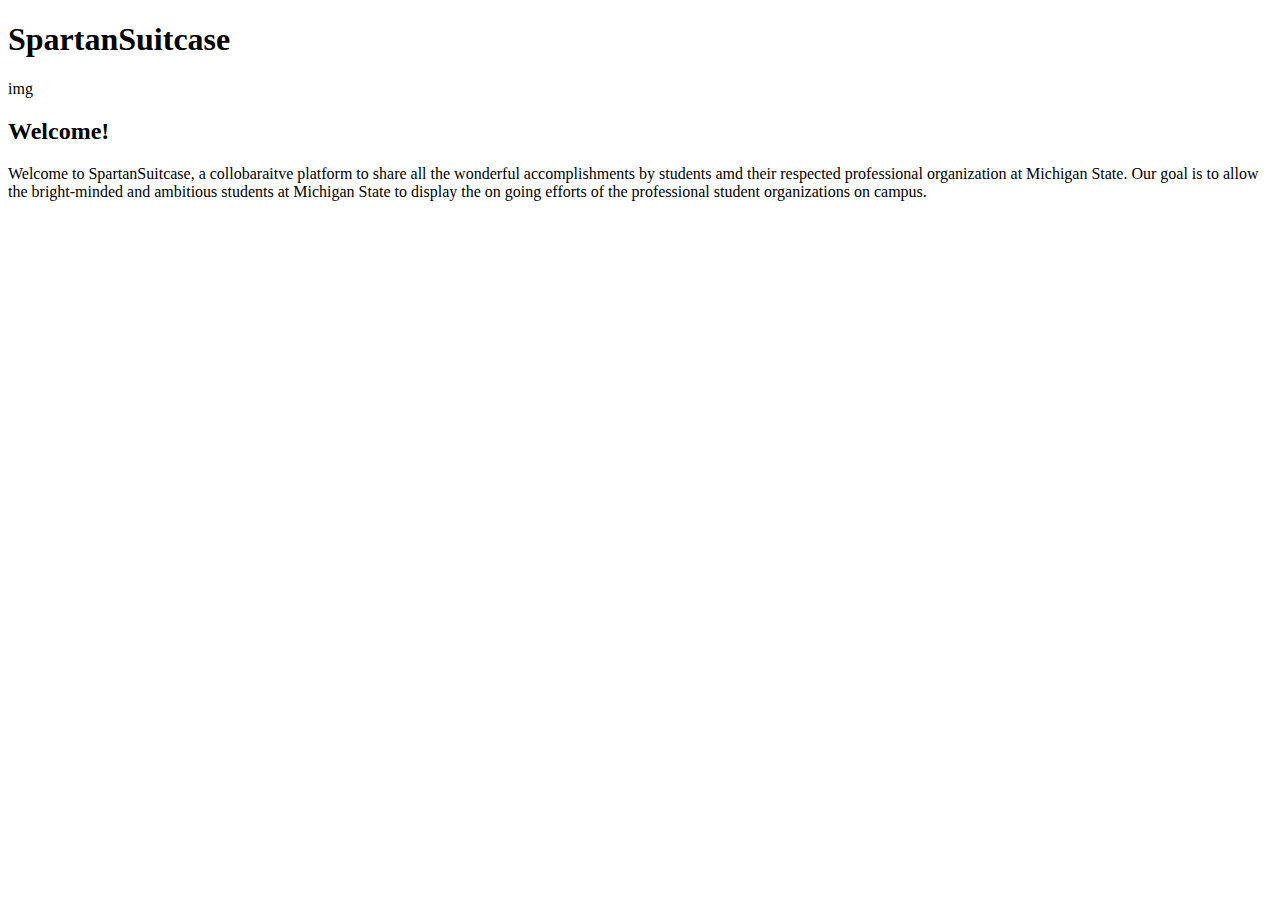
==== index.html @ 6a9853e7 "save" ====
<!DOCTYPE html>
<html lang="en">
<head>
    <meta charset="UTF-8">
    <meta http-equiv="X-UA-Compatible" content="IE=edge">
    <meta name="viewport" content="width=device-width, initial-scale=1.0">
    <link rel="stylesheet" href="stylesheet.css">
    <title>SpartanSuitcase</title>
</head>
<body>
    <header>
        <h1> SpartanSuitcase</h1>
        <p>img</p>
    </header>
    <section>
        <h2>Welcome!</h2>
        <p> Welcome to SpartanSuitcase, a collobaraitve platform to share all the wonderful accomplishments by students amd their respected professional organization at
             Michigan State. Our goal is to allow the bright-minded and ambitious students at Michigan State
             to display the on going efforts of the professional student organizations on campus. 
        </p>
    </section>
</body>
</html>
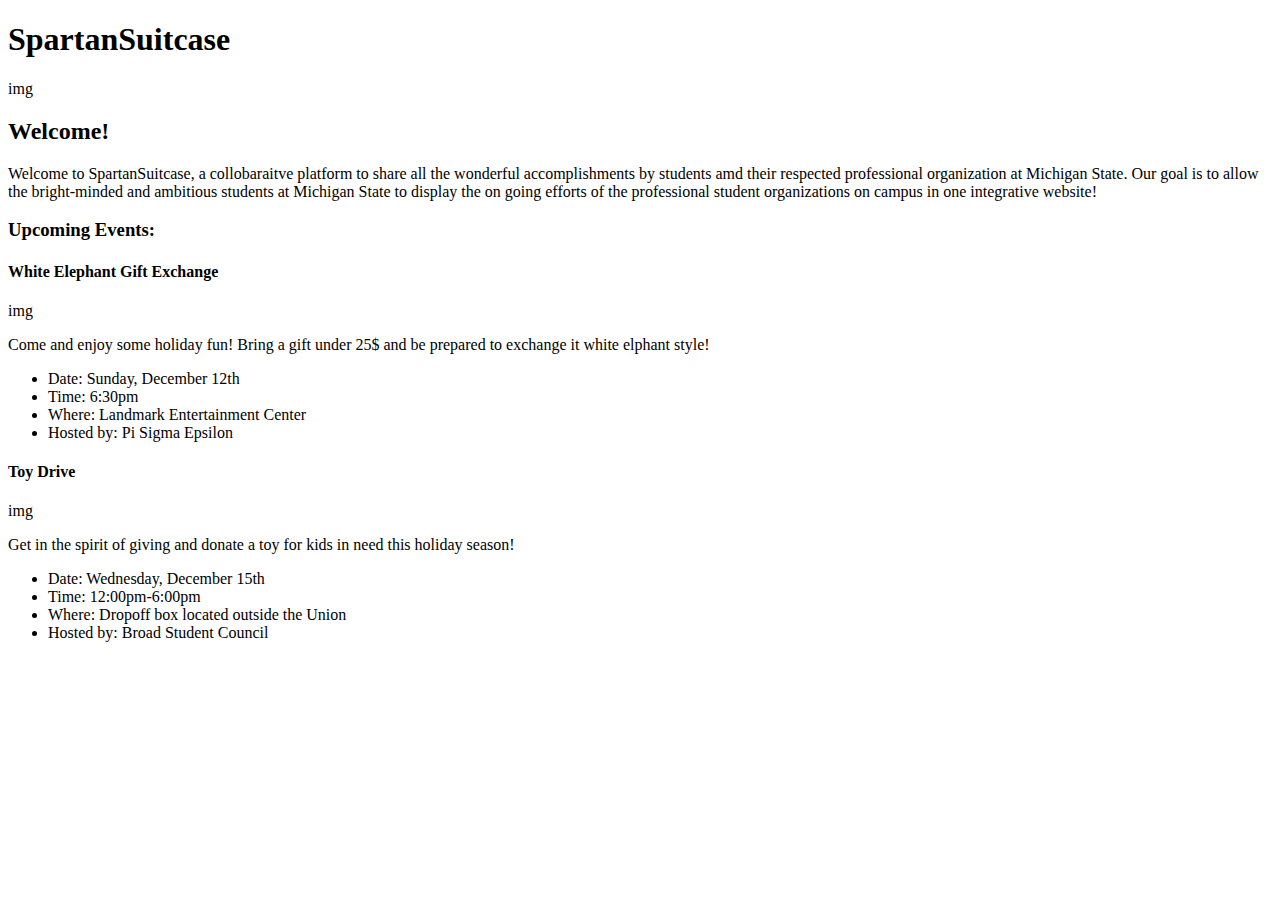
==== commit ae7fef4b: "yes" ====
--- a/index.html
+++ b/index.html
@@ -16,8 +16,32 @@
         <h2>Welcome!</h2>
         <p> Welcome to SpartanSuitcase, a collobaraitve platform to share all the wonderful accomplishments by students amd their respected professional organization at
              Michigan State. Our goal is to allow the bright-minded and ambitious students at Michigan State
-             to display the on going efforts of the professional student organizations on campus. 
+             to display the on going efforts of the professional student organizations on campus in one integrative website!
         </p>
+    </section>
+    <section>
+        <h3>Upcoming Events:</h3>
+            <h4>White Elephant Gift Exchange</h4>
+                <p> img </p>
+                <p>Come and enjoy some holiday fun! Bring a gift under 25$ and be prepared to exchange it white elphant style! </p>
+                <ul>
+                   <li>Date: Sunday, December 12th</li>
+                   <li>Time: 6:30pm</li>
+                   <li>Where: Landmark Entertainment Center</li>
+                   <li>Hosted by: Pi Sigma Epsilon</li>
+                </ul>
+            <h4>Toy Drive</h4>
+                <p>img</p>
+                <p>Get in the spirit of giving and donate a toy for kids in need this holiday season!</p>
+                <ul>
+                    <li>Date: Wednesday, December 15th</li>
+                    <li>Time: 12:00pm-6:00pm</li>
+                    <li>Where: Dropoff box located outside the Union</li>
+                    <li>Hosted by: Broad Student Council</li>
+                </ul>
+    </section>
+    <section>
+        
     </section>
 </body>
 </html>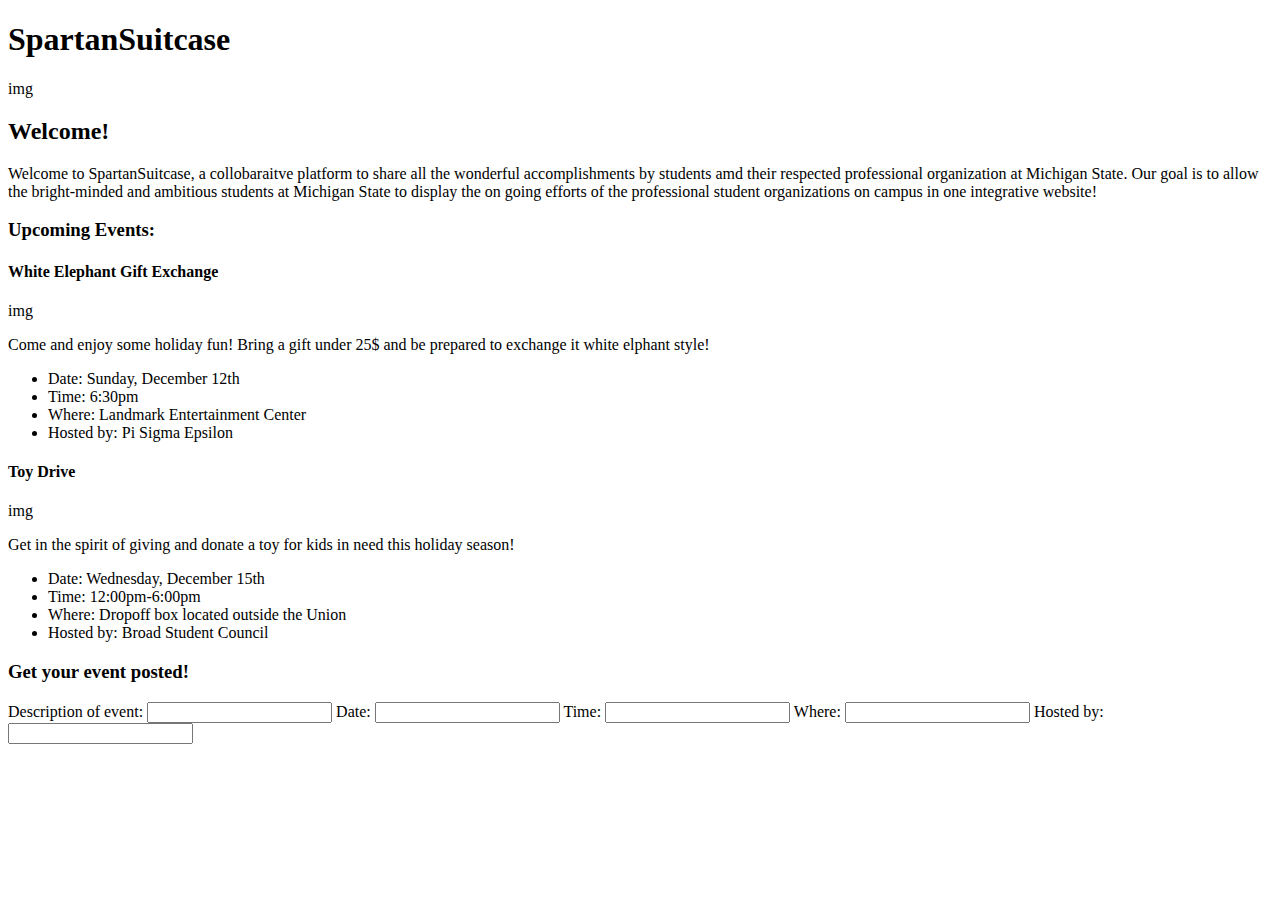
==== commit 5f7f3714: "img" ====
--- a/index.html
+++ b/index.html
@@ -41,7 +41,20 @@
                 </ul>
     </section>
     <section>
-        
+        <form>
+            <h3>Get your event posted!</h3>
+            <label>Description of event:</label>
+            <input type="text">
+            <label>Date:</label>
+            <input type="text">
+            <label>Time:</label>
+            <input type="text">
+            <label>Where:</label>
+            <input type="text">
+            <label>Hosted by:</label>
+            <input type="text">
+            
+        </form>
     </section>
 </body>
 </html>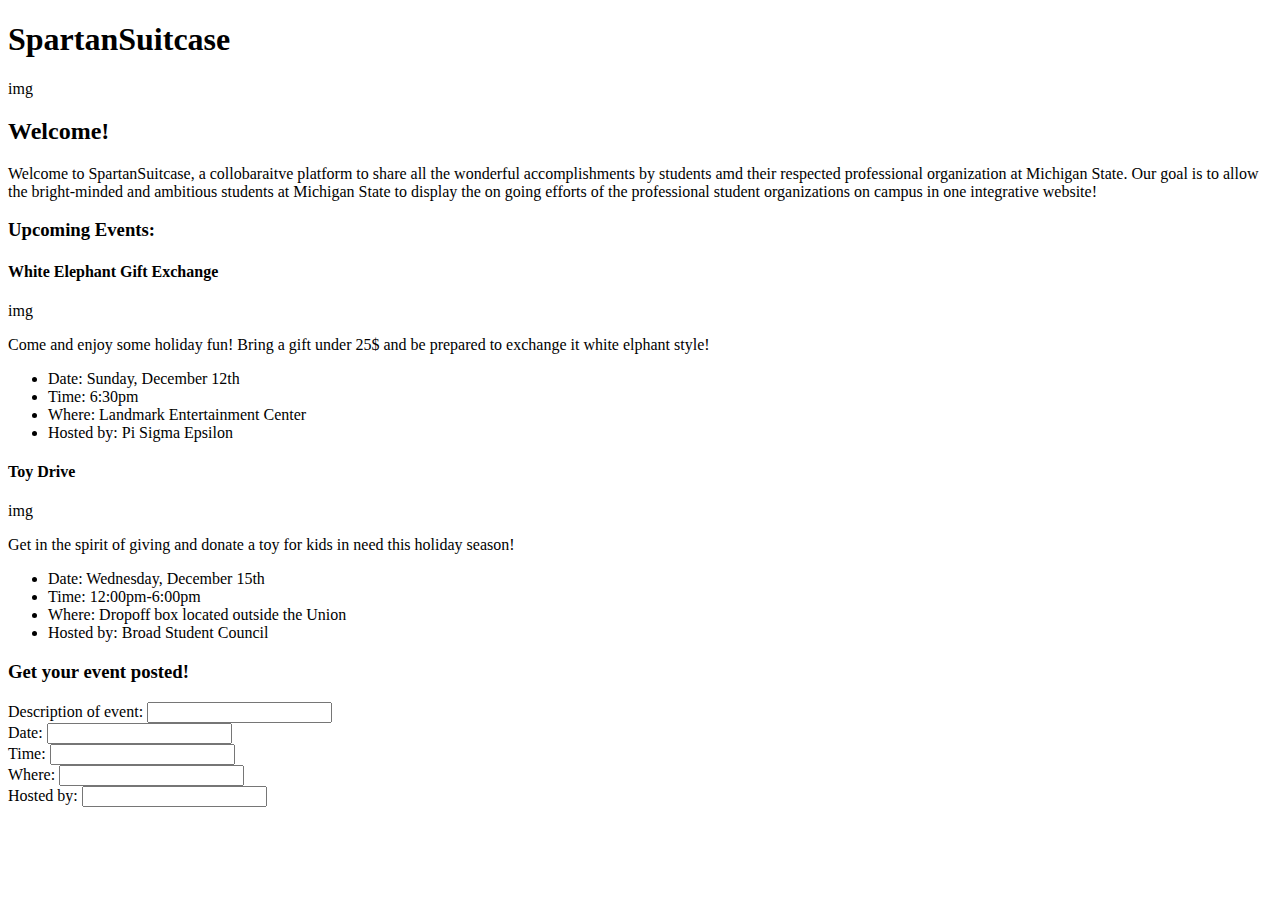
==== commit 807f3957: "hm" ====
--- a/index.html
+++ b/index.html
@@ -45,15 +45,22 @@
             <h3>Get your event posted!</h3>
             <label>Description of event:</label>
             <input type="text">
-            <label>Date:</label>
-            <input type="text">
-            <label>Time:</label>
-            <input type="text">
-            <label>Where:</label>
-            <input type="text">
-            <label>Hosted by:</label>
-            <input type="text">
-            
+            <div></div>
+                <label>Date:</label>
+                <input type="text">
+            </div>
+            <div>
+                <label>Time:</label>
+                <input type="text">
+            </div>
+            <div>
+                <label>Where:</label>
+                <input type="text">   
+            </div>
+            <div>
+                <label>Hosted by:</label>
+                <input type="text">
+            </div>    
         </form>
     </section>
 </body>
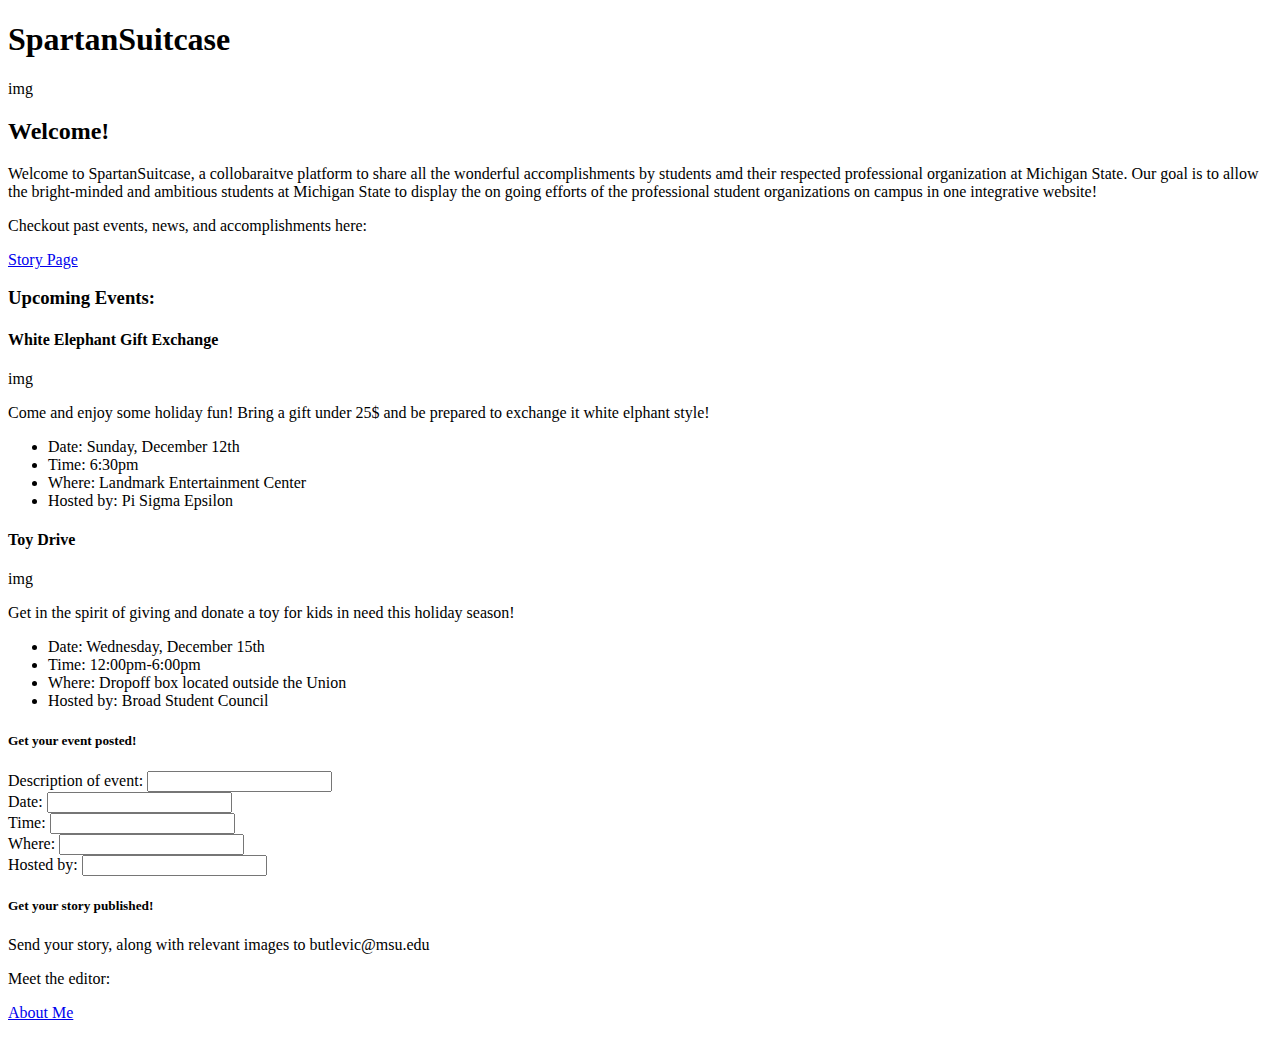
==== commit 3a974f60: "push" ====
--- a/index.html
+++ b/index.html
@@ -17,6 +17,9 @@
         <p> Welcome to SpartanSuitcase, a collobaraitve platform to share all the wonderful accomplishments by students amd their respected professional organization at
              Michigan State. Our goal is to allow the bright-minded and ambitious students at Michigan State
              to display the on going efforts of the professional student organizations on campus in one integrative website!
+        </p>
+        <p>Checkout past events, news, and accomplishments here:
+            <nav><a href="article.html">Story Page</a></nav>
         </p>
     </section>
     <section>
@@ -42,7 +45,7 @@
     </section>
     <section>
         <form>
-            <h3>Get your event posted!</h3>
+            <h5>Get your event posted!</h5>
             <label>Description of event:</label>
             <input type="text">
             <div></div>
@@ -63,5 +66,12 @@
             </div>    
         </form>
     </section>
+    <section>
+        <h5>Get your story published!</h5>
+        <p>Send your story, along with relevant images to butlevic@msu.edu</p>
+        <p>Meet the editor:
+            <nav><a href="author.html">About Me</a></nav>
+        </p>
+    </section>
 </body>
 </html>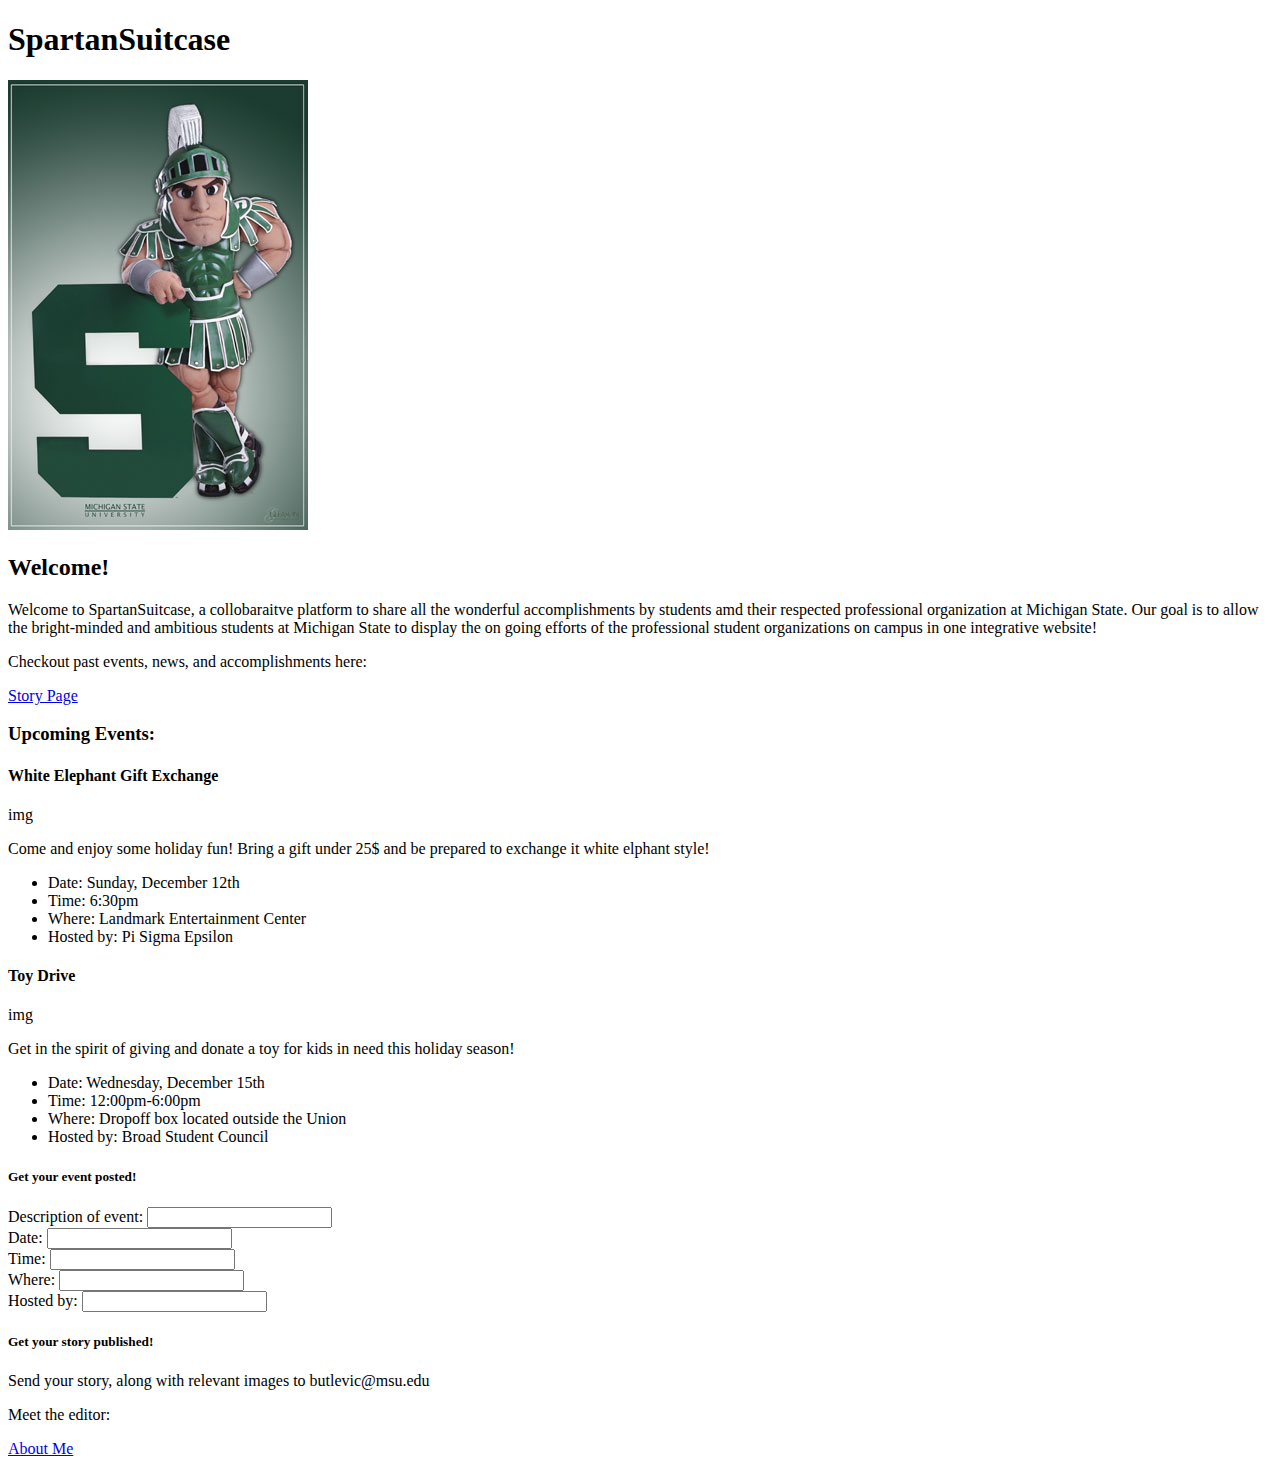
==== commit 57d0a0a2: "commit" ====
--- a/index.html
+++ b/index.html
@@ -10,7 +10,7 @@
 <body>
     <header>
         <h1> SpartanSuitcase</h1>
-        <p>img</p>
+        <p><img src="sparty.jpg" alt="Spartan mascot leaning on a block Michigan State 'S'"></p>
     </header>
     <section>
         <h2>Welcome!</h2>
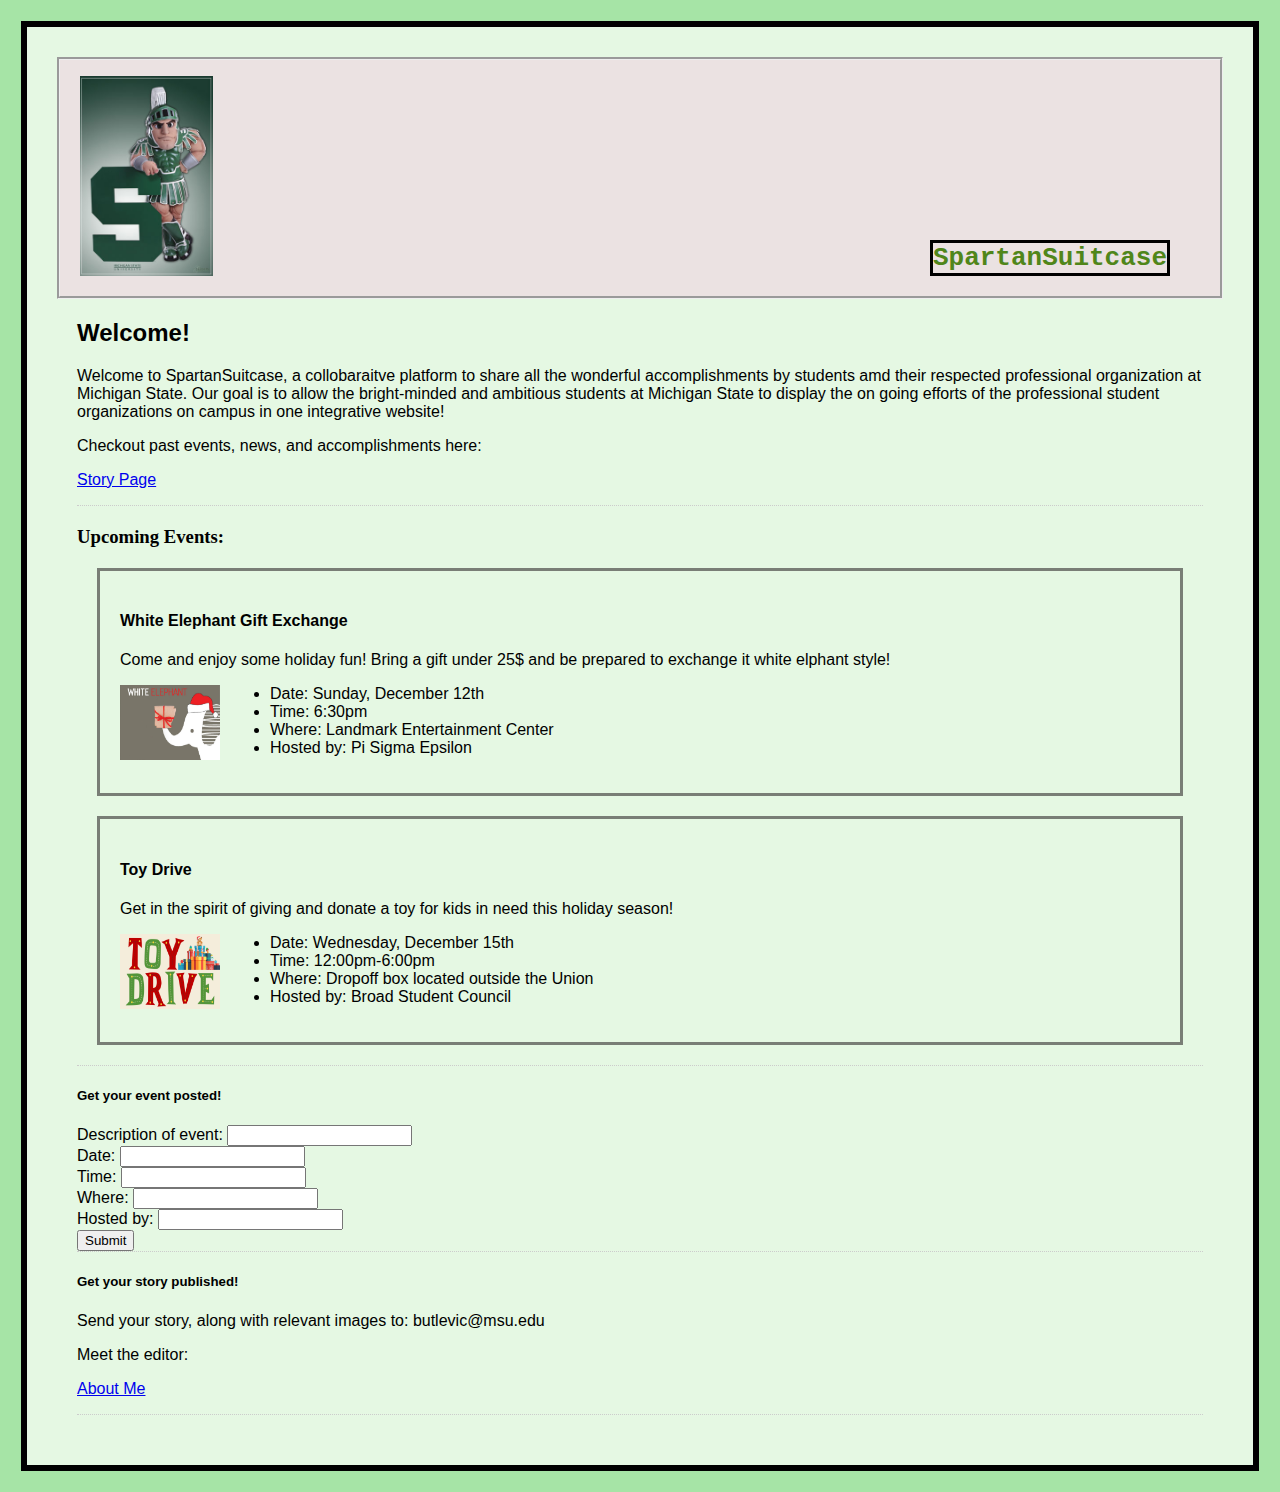
==== commit 124e2999: "commit" ====
--- a/index.html
+++ b/index.html
@@ -24,24 +24,28 @@
     </section>
     <section>
         <h3>Upcoming Events:</h3>
+            <section class="border">
             <h4>White Elephant Gift Exchange</h4>
-                <p> img </p>
                 <p>Come and enjoy some holiday fun! Bring a gift under 25$ and be prepared to exchange it white elphant style! </p>
+                <p><img src="white.jpg" alt="A white elephant holding a gift in its trunk" class="white"></p>
                 <ul>
                    <li>Date: Sunday, December 12th</li>
                    <li>Time: 6:30pm</li>
                    <li>Where: Landmark Entertainment Center</li>
                    <li>Hosted by: Pi Sigma Epsilon</li>
                 </ul>
+            </section>
+            <section class="border">
             <h4>Toy Drive</h4>
-                <p>img</p>
                 <p>Get in the spirit of giving and donate a toy for kids in need this holiday season!</p>
+                <p><img src="toy.png" alt="Animated letters in Christms theme spelling toy drive" class="white"></p>
                 <ul>
                     <li>Date: Wednesday, December 15th</li>
                     <li>Time: 12:00pm-6:00pm</li>
                     <li>Where: Dropoff box located outside the Union</li>
                     <li>Hosted by: Broad Student Council</li>
                 </ul>
+            </section>
     </section>
     <section>
         <form>
@@ -63,12 +67,15 @@
             <div>
                 <label>Hosted by:</label>
                 <input type="text">
-            </div>    
+            </div> 
+            <div>
+                <button>Submit</button>
+            </div>
         </form>
     </section>
     <section>
         <h5>Get your story published!</h5>
-        <p>Send your story, along with relevant images to butlevic@msu.edu</p>
+        <p>Send your story, along with relevant images to: butlevic@msu.edu</p>
         <p>Meet the editor:
             <nav><a href="author.html">About Me</a></nav>
         </p>
--- a/stylesheet.css
+++ b/stylesheet.css
@@ -0,0 +1,62 @@
+html {
+    margin:0%;
+    padding:1px;
+    background: rgb(166, 228, 166)
+}
+
+header{
+    border-bottom: 1px dotted #ccc;
+    border: groove;
+    background-color: rgb(235, 226, 226);
+
+}
+body{
+    font-family:'Gill Sans', 'Gill Sans MT', Calibri, 'Trebuchet MS', sans-serif;
+    margin: 20px;
+    padding: 30px;
+    color: black;
+    border: 6px solid black;
+    background: rgb(229, 248, 227);
+}
+
+section{
+    flex:1;
+    margin: 20px;
+    padding: 20pxk;
+    border-bottom: 1px dotted #ccc;
+}
+
+header img{
+    display: inline-block;
+    height: 200px;
+    margin-left: 20px;
+}
+
+header h1{
+    float: right;
+    margin-right: 50px;
+    margin-top: 180px;
+    font-family:monospace;
+    color:rgb(80, 134, 26);
+    border: 3px solid black;
+}
+
+.white{
+    width: 100px;
+    height: 75px;
+    float: left;
+    padding-right: 50px;
+}
+
+.border{
+    border: 3px solid rgba(53, 51, 51, 0.616);
+    padding: 20px;
+}
+
+h2{
+    font-family: 'Trebuchet MS', 'Lucida Sans Unicode', 'Lucida Grande', 'Lucida Sans', Arial, sans-serif;
+}
+
+h3{
+    font-family:cursive;
+}
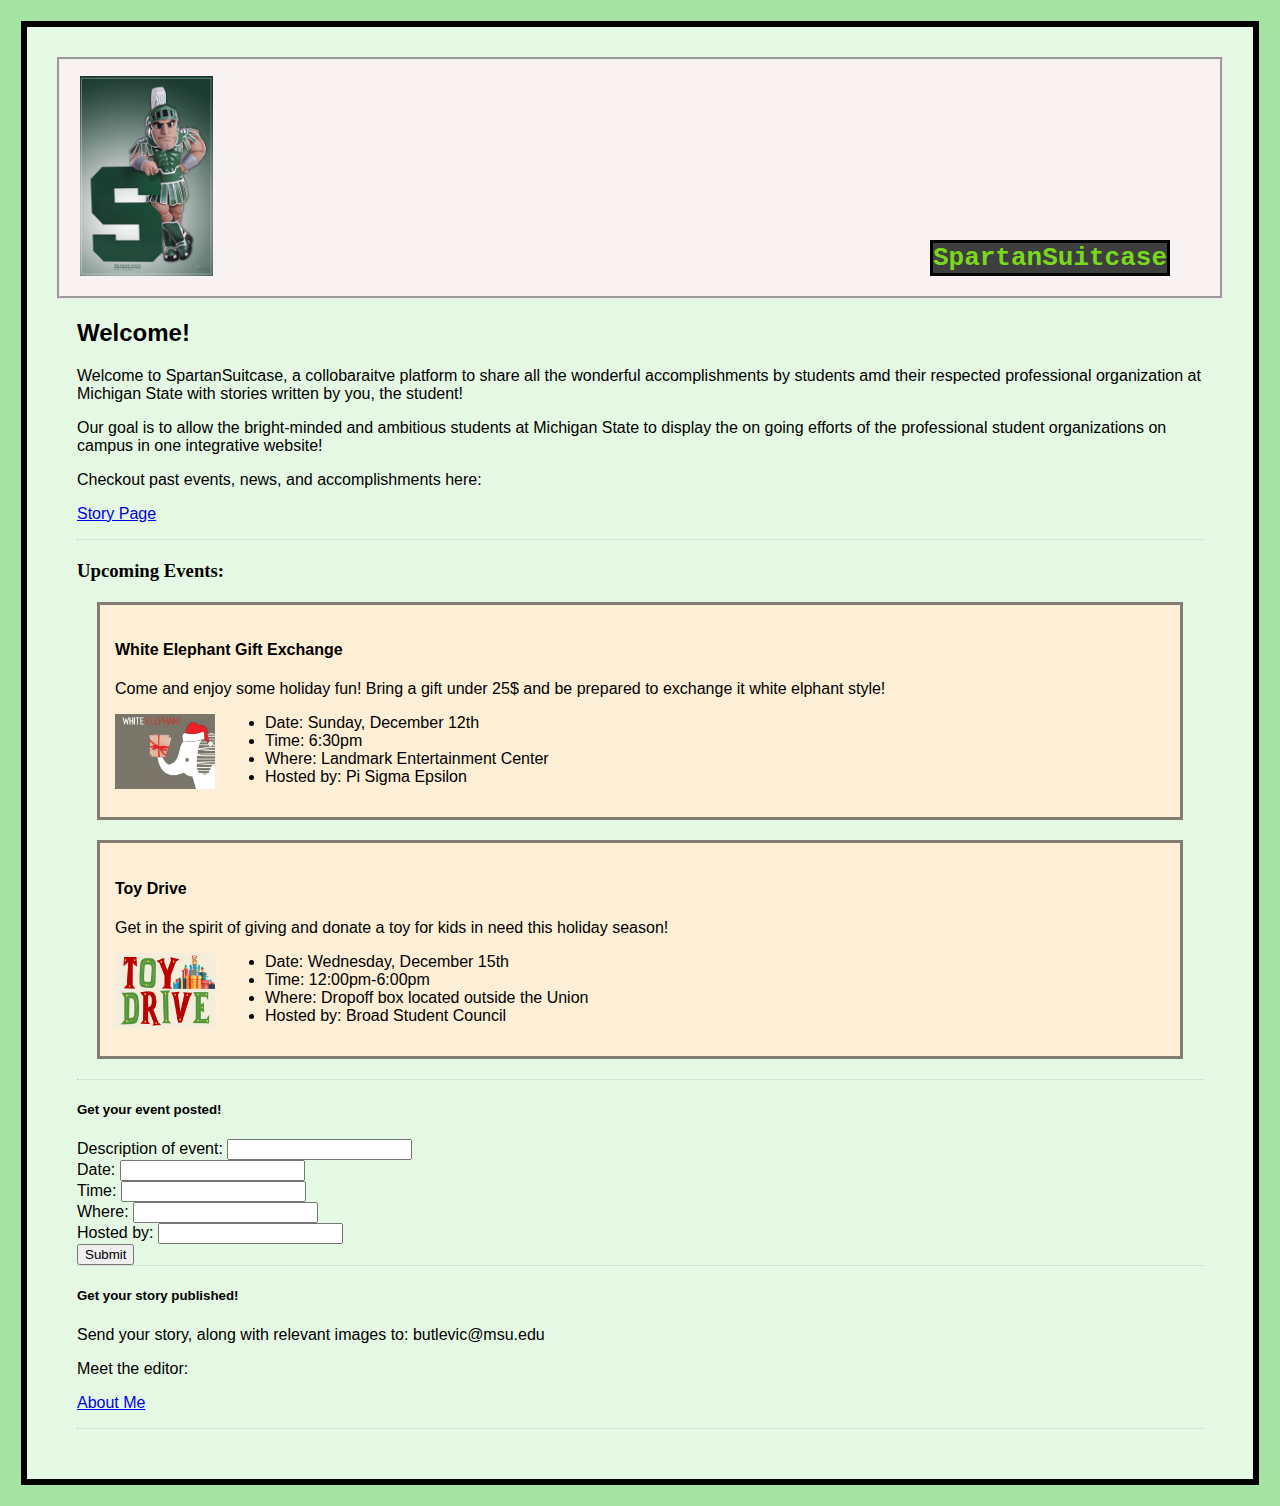
==== commit f86d587e: "commmit" ====
--- a/index.html
+++ b/index.html
@@ -15,7 +15,8 @@
     <section>
         <h2>Welcome!</h2>
         <p> Welcome to SpartanSuitcase, a collobaraitve platform to share all the wonderful accomplishments by students amd their respected professional organization at
-             Michigan State. Our goal is to allow the bright-minded and ambitious students at Michigan State
+             Michigan State with stories written by you, the student!
+        <p></p> Our goal is to allow the bright-minded and ambitious students at Michigan State
              to display the on going efforts of the professional student organizations on campus in one integrative website!
         </p>
         <p>Checkout past events, news, and accomplishments here:
--- a/stylesheet.css
+++ b/stylesheet.css
@@ -7,7 +7,7 @@
 header{
     border-bottom: 1px dotted #ccc;
     border: groove;
-    background-color: rgb(235, 226, 226);
+    background-color: rgb(248, 242, 242);
 
 }
 body{
@@ -37,8 +37,9 @@
     margin-right: 50px;
     margin-top: 180px;
     font-family:monospace;
-    color:rgb(80, 134, 26);
+    color:rgb(121, 216, 27);
     border: 3px solid black;
+    background-color: rgba(0, 0, 0, 0.747);
 }
 
 .white{
@@ -50,7 +51,8 @@
 
 .border{
     border: 3px solid rgba(53, 51, 51, 0.616);
-    padding: 20px;
+    padding: 15px;
+    background-color: rgb(253, 238, 214);
 }
 
 h2{
@@ -60,3 +62,20 @@
 h3{
     font-family:cursive;
 }
+
+.button{
+    float:right
+}
+
+.title{
+    border: 3px solid black;
+    background: blueviolet;
+    color:rgb(228, 209, 40);
+    padding:8px;
+}
+
+.story{
+    border: 3px solid black;
+    padding: 10px;
+
+}